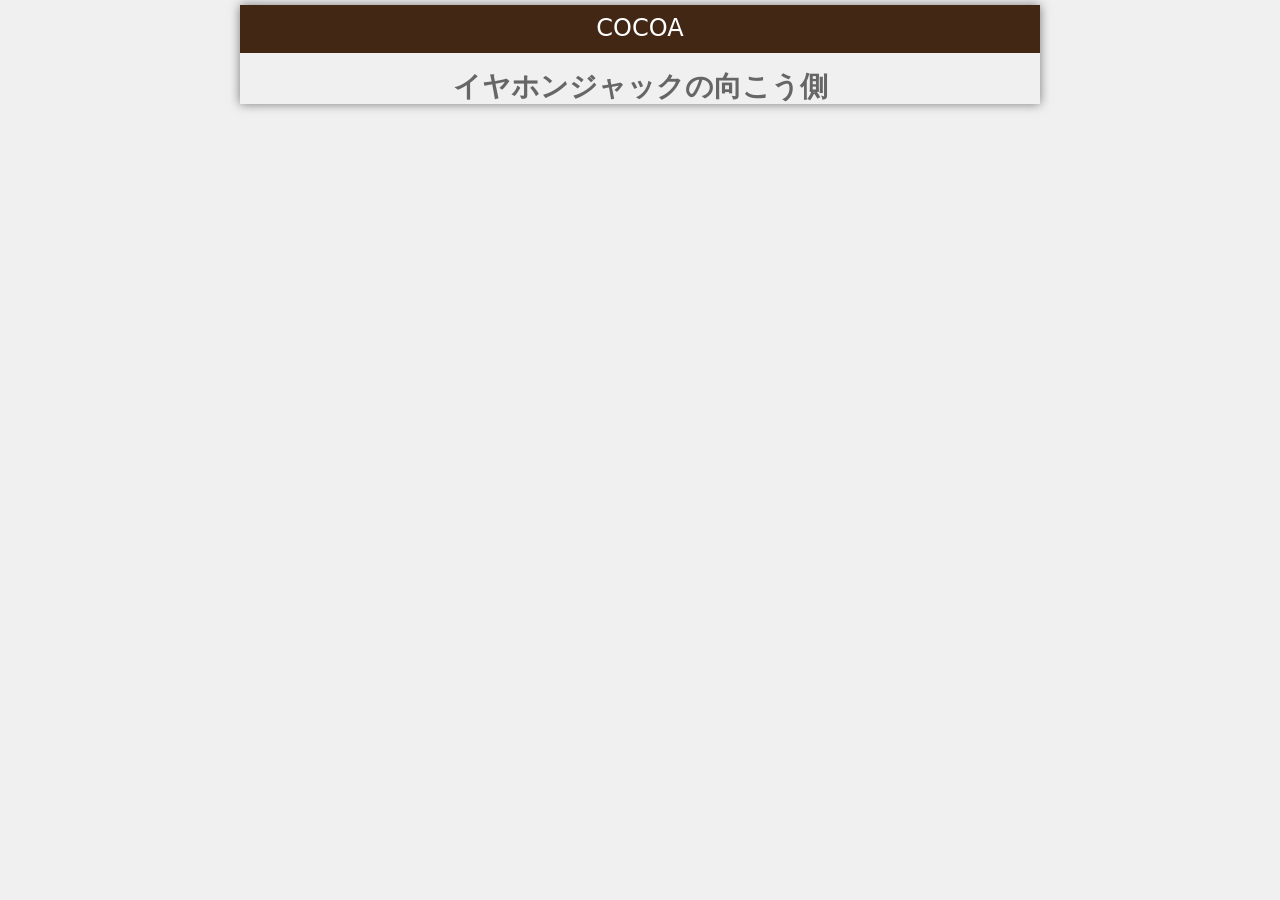
==== index_chapter_3.html @ 529e730e "chapter3-section2" ====
<!DOCTYPE html>
<html lang="en">
<head>
    <meta charset="UTF-8">
    <meta name="viewport" content="width=device-width">
    <title>イヤホンジャックの向こう側</title>
    <link rel="stylesheet" href="css/style_chapter_3.css">
</head>
<body>
    <div class="container">
    <header>
        <h1>COCOA</h1>
    </header>
    
    <section class="information">
        <h1>イヤホンジャックの向こう側</h1>
    </section>
    </div>
</body>
</html>
---- css/style_chapter_3.css ----
@import url("sanitize.css");

header{
    background-color: #422814;
    padding: 10px;
    color: #fff;
}
header h1{
    margin: 0;
    font-size: 24px;
    font-weight: normal;
    text-align: center
}

body{
    background-color: #f0f0f0;
    padding: 5px;
    font-size: 14px;
    color: #666;
}

.container{
    width: 800px;
    margin: 0px auto;
    box-shadow: 0 0 10px rgba(0,0,0,0.5);
}
.information{
    text-align: center;
}
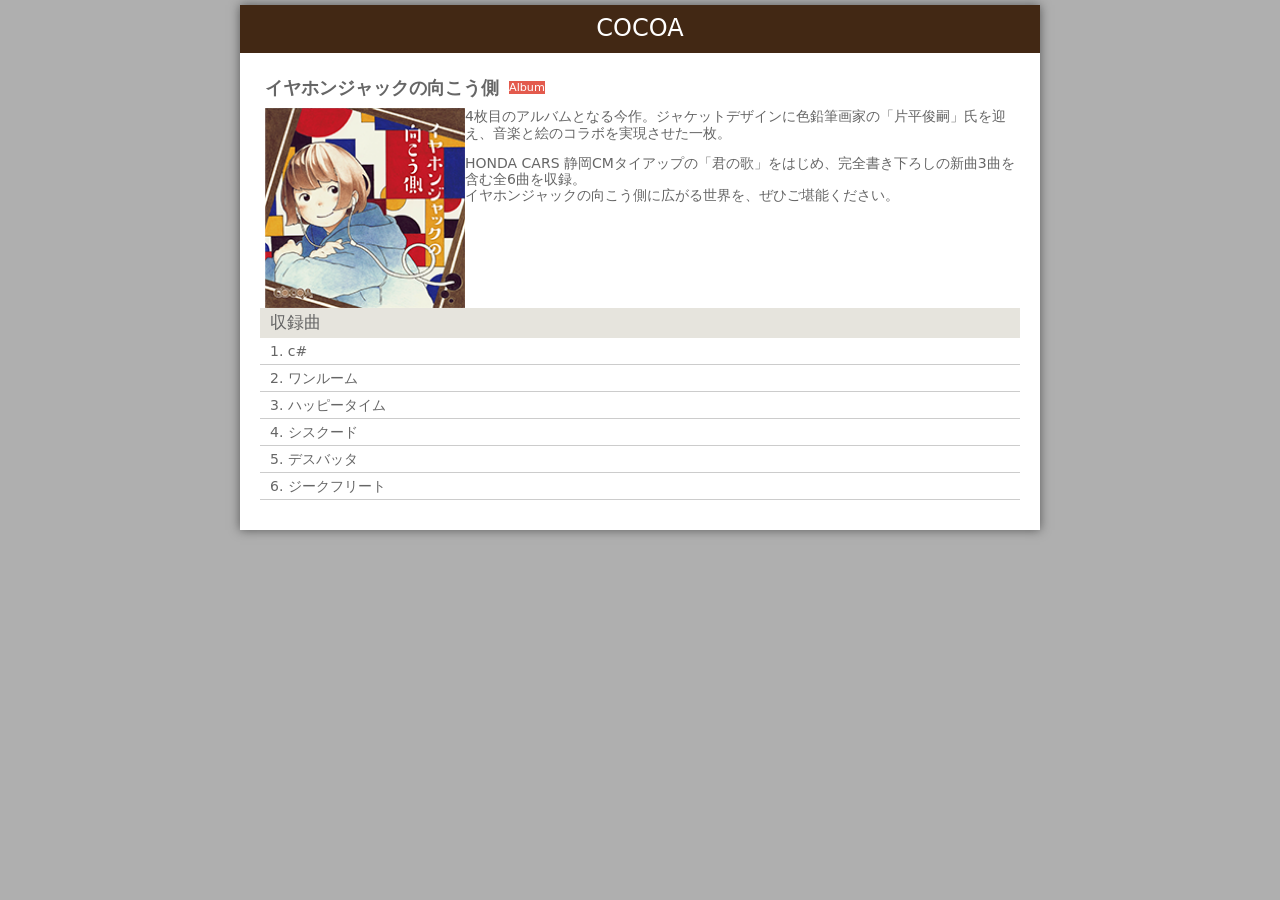
==== commit 9237f31a: "update" ====
--- a/index_chapter_3.html
+++ b/index_chapter_3.html
@@ -1,20 +1,42 @@
 <!DOCTYPE html>
-<html lang="en">
+<html lang="ja">
+
 <head>
     <meta charset="UTF-8">
     <meta name="viewport" content="width=device-width">
     <title>イヤホンジャックの向こう側</title>
     <link rel="stylesheet" href="css/style_chapter_3.css">
 </head>
+
 <body>
     <div class="container">
-    <header>
-        <h1>COCOA</h1>
-    </header>
-    
-    <section class="information">
-        <h1>イヤホンジャックの向こう側</h1>
-    </section>
+        <header>
+            <h1>COCOA</h1>
+        </header>
+        <div class="content">
+            <section class="information">
+                <h1>イヤホンジャックの向こう側</h1>
+                <p class="type">Album</p>
+                <div class="description">
+                    <img src="jacket.png" alt="sample" width="200px" height="200px">
+                    <p> 4枚目のアルバムとなる今作。ジャケットデザインに色鉛筆画家の「片平俊嗣」氏を迎え、音楽と絵のコラボを実現させた一枚。</p>
+                    <p> HONDA CARS 静岡CMタイアップの「君の歌」をはじめ、完全書き下ろしの新曲3曲を含む全6曲を収録。<br> イヤホンジャックの向こう側に広がる世界を、ぜひご堪能ください。
+                    </p>
+                </div>
+            </section>
+            <section class="songs">
+                <h2>収録曲</h2>
+                <ol class="clearfix">
+                    <li>c#</li>
+                    <li>ワンルーム</li>
+                    <li>ハッピータイム</li>
+                    <li>シスクード</li>
+                    <li>デスバッタ</li>
+                    <li>ジークフリート</li>
+                </ol>
+            </section>
+        </div>
     </div>
 </body>
+
 </html>
--- a/css/style_chapter_3.css
+++ b/css/style_chapter_3.css
@@ -1,29 +1,90 @@
 @import url("sanitize.css");
-
-header{
+header {
     background-color: #422814;
     padding: 10px;
     color: #fff;
 }
-header h1{
+
+header h1 {
     margin: 0;
     font-size: 24px;
     font-weight: normal;
     text-align: center
 }
 
-body{
-    background-color: #f0f0f0;
+body {
+    background-color: #afafaf;
     padding: 5px;
     font-size: 14px;
     color: #666;
 }
 
-.container{
+.container {
     width: 800px;
     margin: 0px auto;
-    box-shadow: 0 0 10px rgba(0,0,0,0.5);
+    box-shadow: 0 0 10px rgba(0, 0, 0, 0.5);
 }
-.information{
-    text-align: center;
+
+.information {
+    padding: 5px 5px 5px 5px;
 }
+
+.information h1 {
+    font-size: 18px;
+    margin: 0 10px 10px 0;
+    float: left;
+}
+
+.information .type {
+    margin: 10px 10px 0 0;
+    display: inline;
+    background-color: #e35a4d;
+    font-size: 80%;
+    color: #fff;
+}
+
+.description img {
+    float: left;
+    margin: 0 0px 0px 0;
+}
+
+.description {
+    clear: left;
+}
+
+.content {
+    background-color: #fff;
+    padding: 20px;
+}
+
+.songs {
+    margin: 0 0 10px;
+}
+
+.songs h2 {
+    clear: left;
+    font-size: 120%;
+    font-weight: normal;
+    margin: 0;
+    background-color: #e6e4dd;
+    padding: 5px 10px;
+}
+
+.songs ol {
+    padding: 0;
+    margin: 0;
+    list-style: decimal inside;
+}
+
+.songs li {
+    border-bottom: 1px solid #ccc;
+    width: 100%;
+    float: left;
+    padding: 5px 10px;
+}
+
+.clearfix:after {
+    content: " ";
+    display: table;
+    clear: both;
+}
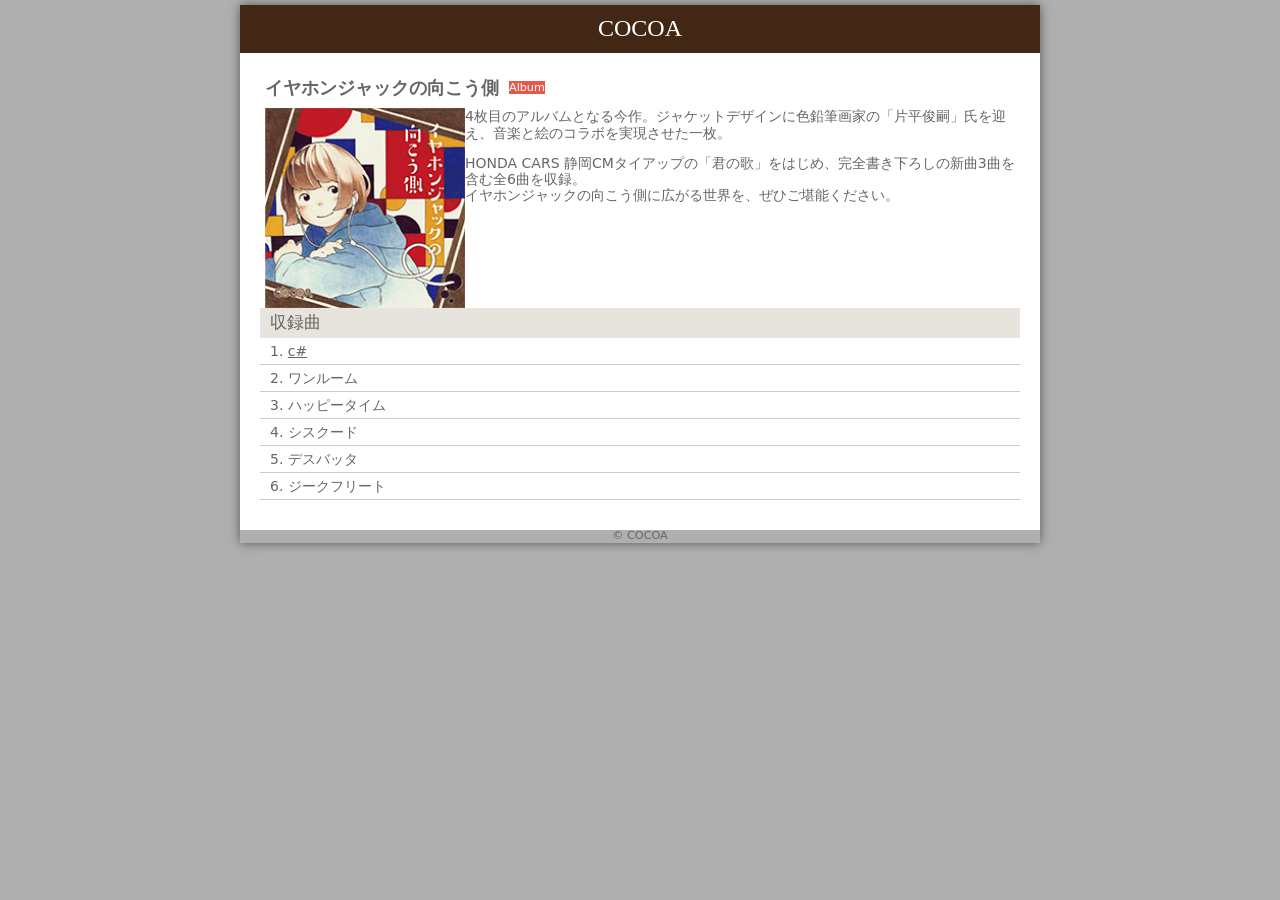
==== commit 77a0f18c: "update" ====
--- a/index_chapter_3.html
+++ b/index_chapter_3.html
@@ -18,7 +18,7 @@
                 <h1>イヤホンジャックの向こう側</h1>
                 <p class="type">Album</p>
                 <div class="description">
-                    <img src="jacket.png" alt="sample" width="200px" height="200px">
+                    <a href="#"><img src="jacket.png" alt="sample" width="200px" height="200px"></a>
                     <p> 4枚目のアルバムとなる今作。ジャケットデザインに色鉛筆画家の「片平俊嗣」氏を迎え、音楽と絵のコラボを実現させた一枚。</p>
                     <p> HONDA CARS 静岡CMタイアップの「君の歌」をはじめ、完全書き下ろしの新曲3曲を含む全6曲を収録。<br> イヤホンジャックの向こう側に広がる世界を、ぜひご堪能ください。
                     </p>
@@ -27,7 +27,7 @@
             <section class="songs">
                 <h2>収録曲</h2>
                 <ol class="clearfix">
-                    <li>c#</li>
+                    <li><a href="https://youtu.be/vjqTkOISzeY" target="_self">c#</a></li>
                     <li>ワンルーム</li>
                     <li>ハッピータイム</li>
                     <li>シスクード</li>
@@ -36,6 +36,9 @@
                 </ol>
             </section>
         </div>
+        <footer>
+            &copy; COCOA
+        </footer>
     </div>
 </body>
 
--- a/css/style_chapter_3.css
+++ b/css/style_chapter_3.css
@@ -1,4 +1,5 @@
 @import url("sanitize.css");
+@import url('https://fonts.googleapis.com/css?family=Hind+Madurai|Permanent+Marker');
 header {
     background-color: #422814;
     padding: 10px;
@@ -8,6 +9,8 @@
 header h1 {
     margin: 0;
     font-size: 24px;
+    /*font-family: 'Hind Madurai', sans-serif;*/
+    font-family: 'Permanent Marker', cursive;
     font-weight: normal;
     text-align: center
 }
@@ -20,7 +23,7 @@
 }
 
 .container {
-    width: 800px;
+    max-width: 800px;
     margin: 0px auto;
     box-shadow: 0 0 10px rgba(0, 0, 0, 0.5);
 }
@@ -46,6 +49,14 @@
 .description img {
     float: left;
     margin: 0 0px 0px 0;
+    transition-property: opacity;
+    transition-duration: 1s;
+    transition-timing-function: ease;
+    transition-delay: 0s;
+}
+
+.description img:hover {
+    opacity: .7;
 }
 
 .description {
@@ -87,4 +98,34 @@
     content: " ";
     display: table;
     clear: both;
+}
+
+a {
+    color: #666;
+}
+
+footer {
+    text-align: center;
+    font-size: 80%;
+}
+
+@media only screen and (max-width:600px) {
+    .description img {
+        float: none;
+        display: block;
+        margin: 0 auto;
+    }
+    header {
+        padding: 5px;
+    }
+    header h1 {
+        font-size: 12px;
+    }
+    .description h1 {
+        font-size: 14px;
+    }
+    .songs li {
+        float: none;
+        width: inherit;
+    }
 }
